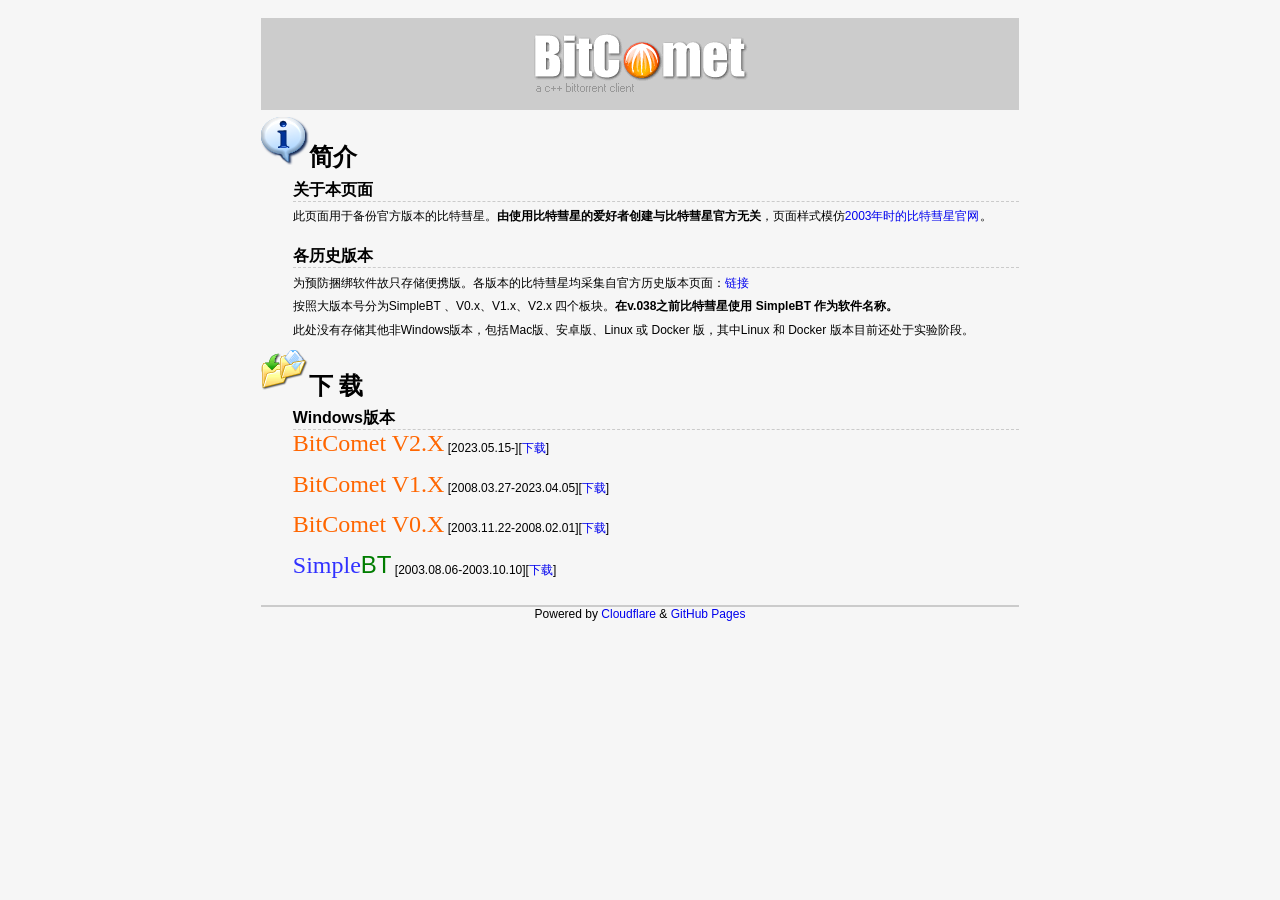
==== index.htm @ a44ef4bc "更新站点" ====
<!DOCTYPE HTML PUBLIC "-//W3C//DTD HTML 4.01 Transitional//EN" "http://www.w3.org/TR/html4/loose.dtd"><html><head><meta http-equiv="Content-Type" content="text/html; charset=utf-8"><meta http-equiv="Content-Language" content="zh-cn"><title>比特彗星历史版本备份</title><meta name="description" content="此页面用于备份官方版本的比特彗星。由使用比特彗星的爱好者创建与比特彗星官方无关，页面样式模仿2003年时的比特彗星官网。"><link rel="stylesheet" type="text/css" href="css/all-pages.css"><link rel="stylesheet" type="text/css" href="css/main-page.css"><link rel="icon" type="image/x-icon" href="/favicon.ico"></head><body><div class="backbone"><div class="bc-logo"><img alt="bc-logo" src="img/bc-logo.png" width="237" height="83"></div><div class="icon-and-title"><img alt="icon-info" src="img/icon-info.png" width="48" height="48"><span>简介</span></div><div class="title2"><div class="border"><span>关于本页面</span></div></div><div class="text"><span class="backbone">此页面用于备份官方版本的比特彗星。<strong>由使用比特彗星的爱好者创建与比特彗星官方无关</strong>，页面样式模仿<a href="https://web.archive.org/web/20040616080205/http:/www.bitcomet.com/">2003年时的比特彗星官网</a>。<br><br></span></div><div class="title2"><div class="border"><span>各历史版本</span></div></div><div class="text"><span>为预防捆绑软件故只存储便携版。各版本的比特彗星均采集自官方历史版本页面：<a href="https://www.bitcomet.com/cn/archive">链接</a></span></div><div class="text"><span>按照大版本号分为SimpleBT 、V0.x、V1.x、V2.x 四个板块。<strong>在v.038之前比特彗星使用 SimpleBT 作为软件名称。</strong></span></div><div class="text"><span>此处没有存储其他非Windows版本，包括Mac版、安卓版、Linux 或 Docker 版，其中Linux 和 Docker 版本目前还处于实验阶段。<br></span></div><div class="icon-and-title"><img alt="icon-dw" src="img/icon-dw.png" width="48" height="48"><span>下 载</span></div><div class="title2"><div class="border"><span>Windows版本</span></div></div><div class="padding"><span class="txt2">BitComet V2.X</span><span class="text"> [2023.05.15-][<a href="versions/v2.x.htm">下载</a>]</span> </div><div class="padding"><span class="txt2">BitComet V1.X</span><span class="text"> [2008.03.27-2023.04.05][<a href="versions/v1.x.htm">下载</a>]</span> </div><div class="padding"><span class="txt2">BitComet V0.X</span><span class="text"> [2003.11.22-2008.02.01][<a href="versions/v0.x.htm">下载</a>]</span> </div><div class="padding"><span class="txt-sbt-1">Simple</span><span class="txt-sbt-2">BT</span><span class="text"> [2003.08.06-2003.10.10][<a href="versions/simple-bt.htm">下载</a>]</span> </div><div class="border-2"></div><div class="foot"><span class="text">Powered by <a href="https://cloudflare.com/">Cloudflare </a>&amp;<a href="https://pages.github.com/"> GitHub Pages</a></span> </div></div></body></html>
---- css/all-pages.css ----
﻿/* --- 页面修饰 --- */

body {background-color: #F6F6F6; }/* 使用十六进制颜色 */


/* --- 超链接修饰 --- */

/* 1. 基础状态（包括未访问和已访问） */

a:link, a:visited {
    text-decoration: none;
}

/* 2. 悬停状态（必须写在 link 和 visited 之后） */

a:hover {
    text-decoration: underline;
}
---- css/main-page.css ----
﻿.backbone {
	width: 60%;
	height: 100%;
	position: static;
	margin-top: 18px;
	margin-left: auto;
	margin-right: auto;
}
.bc-logo {
	padding: 1.2px;
	background-color: #CCCCCC;
	height: 90px;
	text-align: center;
	vertical-align: middle;
}
.icon-and-title {
	text-align: left;
	font-family: "Microsoft YaHei", sans-serif;
	font-size: 18pt;
	font-weight: bold;
	padding-top: 5pt;
}
.text {
	text-align: left;
	font-family: "Microsoft YaHei", sans-serif;
	font-size: 9pt;
	text-indent: 24pt;
	padding-top: 5pt;
}
.title2 {
	font-family: "Microsoft YaHei", sans-serif;
	font-size: 12pt;
	text-align: left;
	font-weight: bold;
	padding-left: 2em;
	padding-top: 5pt;
}
.border {
	border-color: #CBCBCB;
	border-bottom-style: dashed;
	border-width: 0.01pt;
}
.border-2 {
	border-bottom-style: solid;
	border-bottom-width: 1.5pt;
	border-bottom-color: #CBCBCB;
	height: 9pt;
}
.padding {
	text-indent: 24pt;
	text-align: left;
	padding-bottom: 10pt;
}
.txt2 {
	font-family: Verdana;
	font-size: 18pt;
	color: #FF6600;
}
.txt-sbt-1 {
	font-family: Verdana;
	font-size: 18pt;
	color: #3131FF;
}
.txt-sbt-2 {
	font-family: Verdana, Geneva, sans-serif;
	font-size: 18pt;
	color: #007D00;
}
.foot {
	padding-bottom: 5pt;
	text-align: center;
}
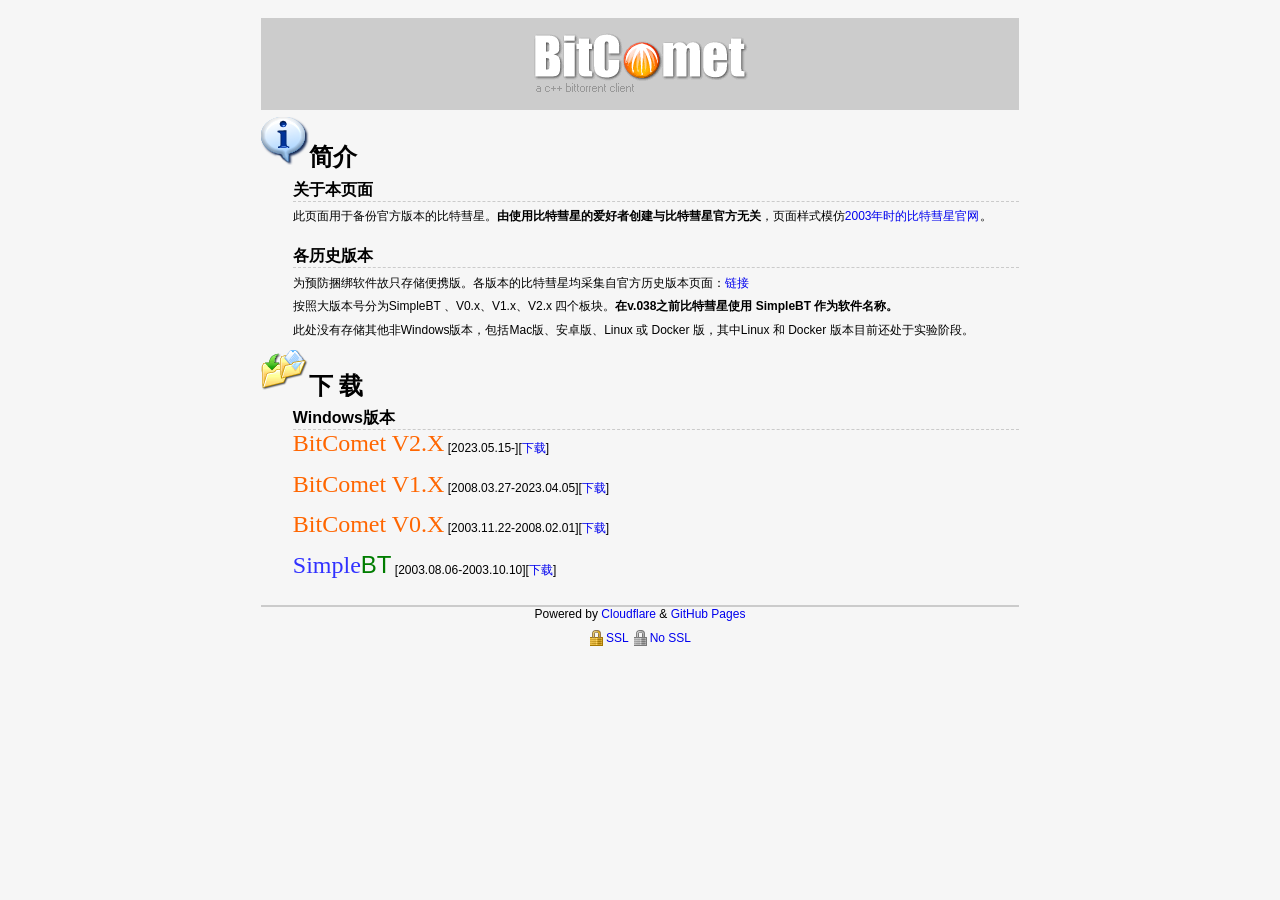
==== commit aa21c7b4: "更新站点" ====
--- a/index.htm
+++ b/index.htm
@@ -1 +1,3 @@
-<!DOCTYPE HTML PUBLIC "-//W3C//DTD HTML 4.01 Transitional//EN" "http://www.w3.org/TR/html4/loose.dtd"><html><head><meta http-equiv="Content-Type" content="text/html; charset=utf-8"><meta http-equiv="Content-Language" content="zh-cn"><title>比特彗星历史版本备份</title><meta name="description" content="此页面用于备份官方版本的比特彗星。由使用比特彗星的爱好者创建与比特彗星官方无关，页面样式模仿2003年时的比特彗星官网。"><link rel="stylesheet" type="text/css" href="css/all-pages.css"><link rel="stylesheet" type="text/css" href="css/main-page.css"><link rel="icon" type="image/x-icon" href="/favicon.ico"></head><body><div class="backbone"><div class="bc-logo"><img alt="bc-logo" src="img/bc-logo.png" width="237" height="83"></div><div class="icon-and-title"><img alt="icon-info" src="img/icon-info.png" width="48" height="48"><span>简介</span></div><div class="title2"><div class="border"><span>关于本页面</span></div></div><div class="text"><span class="backbone">此页面用于备份官方版本的比特彗星。<strong>由使用比特彗星的爱好者创建与比特彗星官方无关</strong>，页面样式模仿<a href="https://web.archive.org/web/20040616080205/http:/www.bitcomet.com/">2003年时的比特彗星官网</a>。<br><br></span></div><div class="title2"><div class="border"><span>各历史版本</span></div></div><div class="text"><span>为预防捆绑软件故只存储便携版。各版本的比特彗星均采集自官方历史版本页面：<a href="https://www.bitcomet.com/cn/archive">链接</a></span></div><div class="text"><span>按照大版本号分为SimpleBT 、V0.x、V1.x、V2.x 四个板块。<strong>在v.038之前比特彗星使用 SimpleBT 作为软件名称。</strong></span></div><div class="text"><span>此处没有存储其他非Windows版本，包括Mac版、安卓版、Linux 或 Docker 版，其中Linux 和 Docker 版本目前还处于实验阶段。<br></span></div><div class="icon-and-title"><img alt="icon-dw" src="img/icon-dw.png" width="48" height="48"><span>下 载</span></div><div class="title2"><div class="border"><span>Windows版本</span></div></div><div class="padding"><span class="txt2">BitComet V2.X</span><span class="text"> [2023.05.15-][<a href="versions/v2.x.htm">下载</a>]</span> </div><div class="padding"><span class="txt2">BitComet V1.X</span><span class="text"> [2008.03.27-2023.04.05][<a href="versions/v1.x.htm">下载</a>]</span> </div><div class="padding"><span class="txt2">BitComet V0.X</span><span class="text"> [2003.11.22-2008.02.01][<a href="versions/v0.x.htm">下载</a>]</span> </div><div class="padding"><span class="txt-sbt-1">Simple</span><span class="txt-sbt-2">BT</span><span class="text"> [2003.08.06-2003.10.10][<a href="versions/simple-bt.htm">下载</a>]</span> </div><div class="border-2"></div><div class="foot"><span class="text">Powered by <a href="https://cloudflare.com/">Cloudflare </a>&amp;<a href="https://pages.github.com/"> GitHub Pages</a></span> </div></div></body></html>+<!DOCTYPE HTML PUBLIC "-//W3C//DTD HTML 4.01 Transitional//EN" "http://www.w3.org/TR/html4/loose.dtd"><html><head><meta http-equiv="Content-Type" content="text/html; charset=utf-8"><meta http-equiv="Content-Language" content="zh-cn"><title>比特彗星历史版本备份</title><meta name="description" content="此页面用于备份官方版本的比特彗星。由使用比特彗星的爱好者创建与比特彗星官方无关，页面样式模仿2003年时的比特彗星官网。"><link rel="stylesheet" type="text/css" href="css/all-pages.css"><link rel="stylesheet" type="text/css" href="css/main-page.css"><link rel="icon" type="image/x-icon" href="/favicon.ico"><style type="text/css">
+</style>
+</head><body><div class="backbone"><div class="bc-logo"><img alt="bc-logo" src="img/bc-logo.png" width="237" height="83"></div><div class="icon-and-title"><img alt="icon-info" src="img/icon-info.png" width="48" height="48"><span>简介</span></div><div class="title2"><div class="border"><span>关于本页面</span></div></div><div class="text"><span class="backbone">此页面用于备份官方版本的比特彗星。<strong>由使用比特彗星的爱好者创建与比特彗星官方无关</strong>，页面样式模仿<a href="https://web.archive.org/web/20040616080205/http:/www.bitcomet.com/">2003年时的比特彗星官网</a>。<br><br></span></div><div class="title2"><div class="border"><span>各历史版本</span></div></div><div class="text"><span>为预防捆绑软件故只存储便携版。各版本的比特彗星均采集自官方历史版本页面：<a href="https://www.bitcomet.com/cn/archive">链接</a></span></div><div class="text"><span>按照大版本号分为SimpleBT 、V0.x、V1.x、V2.x 四个板块。<strong>在v.038之前比特彗星使用 SimpleBT 作为软件名称。</strong></span></div><div class="text"><span>此处没有存储其他非Windows版本，包括Mac版、安卓版、Linux 或 Docker 版，其中Linux 和 Docker 版本目前还处于实验阶段。<br></span></div><div class="icon-and-title"><img alt="icon-dw" src="img/icon-dw.png" width="48" height="48"><span>下 载</span></div><div class="title2"><div class="border"><span>Windows版本</span></div></div><div class="padding"><span class="txt2">BitComet V2.X</span><span class="text"> [2023.05.15-][<a href="versions/v2.x.htm">下载</a>]</span> </div><div class="padding"><span class="txt2">BitComet V1.X</span><span class="text"> [2008.03.27-2023.04.05][<a href="versions/v1.x.htm">下载</a>]</span> </div><div class="padding"><span class="txt2">BitComet V0.X</span><span class="text"> [2003.11.22-2008.02.01][<a href="versions/v0.x.htm">下载</a>]</span> </div><div class="padding"><span class="txt-sbt-1">Simple</span><span class="txt-sbt-2">BT</span><span class="text"> [2003.08.06-2003.10.10][<a href="versions/simple-bt.htm">下载</a>]</span> </div><div class="border-2"></div><div class="foot"><span class="text">Powered by <a href="https://cloudflare.com/">Cloudflare </a>&amp;<a href="https://pages.github.com/"> GitHub Pages</a></span> </div><div class="foot"><div class="ssl-link"><img alt="ssl-icon" src="img/ssl-icon.ico" width="16" height="16" class="ssl-icon"><a href="https://./" class="text">SSL</a> <img alt="no-ssl-icon" src="img/no-ssl-icon.png" width="16" height="16" class="ssl-icon"><a href="http://./" class="text">No SSL</a> </div></div></div></body></html>
--- a/css/all-pages.css
+++ b/css/all-pages.css
@@ -17,3 +17,20 @@
     text-decoration: underline;
 }
 
+.text {
+	text-align: left;
+	font-family: "Microsoft YaHei", sans-serif;
+	font-size: 9pt;
+	text-indent: 24pt;
+	padding-top: 5pt;
+}
+
+.ssl-link {
+	display: inline-block;
+
+}
+
+.ssl-icon {
+	vertical-align: middle;
+	margin-right: 1px;
+}
--- a/css/main-page.css
+++ b/css/main-page.css
@@ -20,13 +20,7 @@
 	font-weight: bold;
 	padding-top: 5pt;
 }
-.text {
-	text-align: left;
-	font-family: "Microsoft YaHei", sans-serif;
-	font-size: 9pt;
-	text-indent: 24pt;
-	padding-top: 5pt;
-}
+
 .title2 {
 	font-family: "Microsoft YaHei", sans-serif;
 	font-size: 12pt;
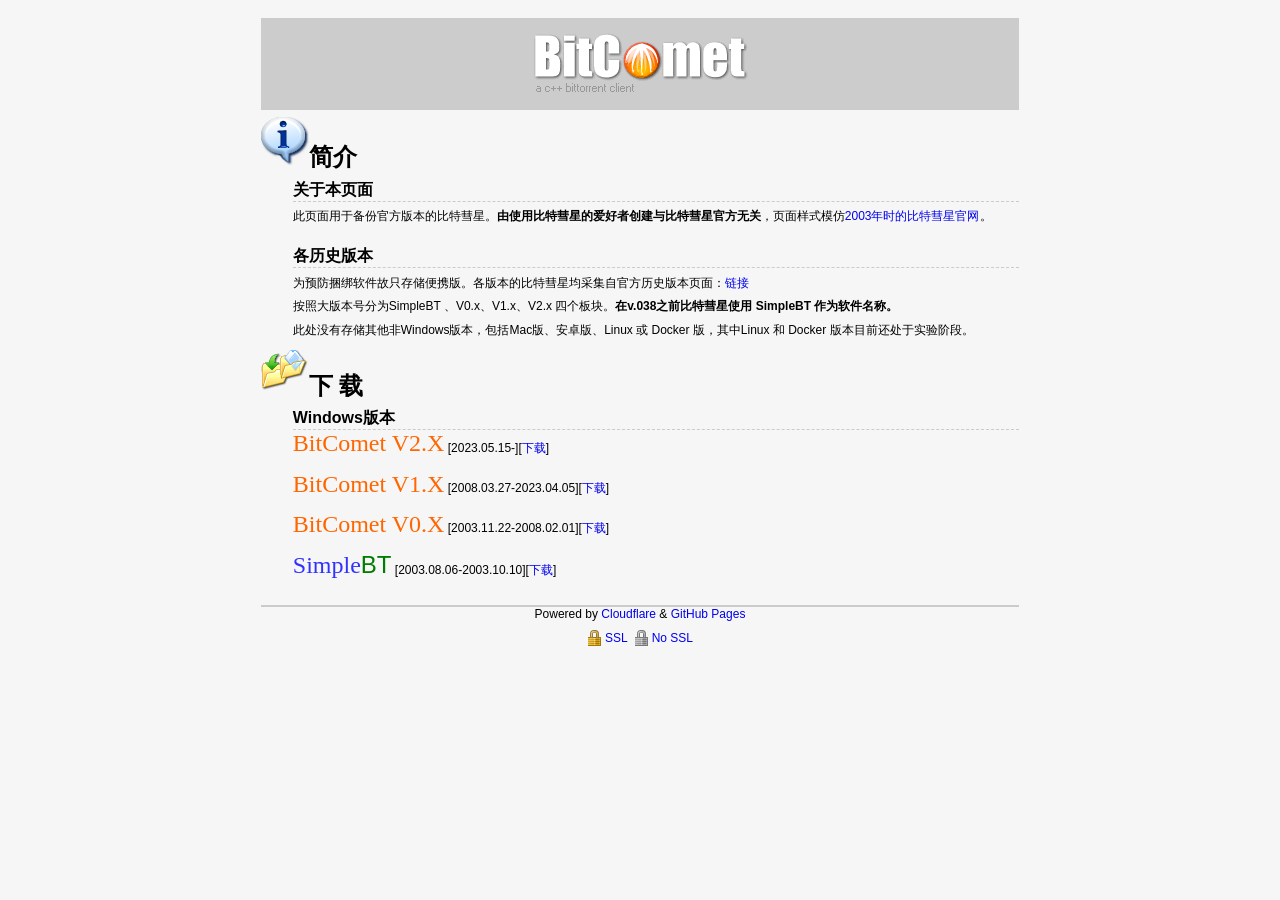
==== commit 2bf552c3: "更新站点" ====
--- a/index.htm
+++ b/index.htm
@@ -1,3 +1,3 @@
 <!DOCTYPE HTML PUBLIC "-//W3C//DTD HTML 4.01 Transitional//EN" "http://www.w3.org/TR/html4/loose.dtd"><html><head><meta http-equiv="Content-Type" content="text/html; charset=utf-8"><meta http-equiv="Content-Language" content="zh-cn"><title>比特彗星历史版本备份</title><meta name="description" content="此页面用于备份官方版本的比特彗星。由使用比特彗星的爱好者创建与比特彗星官方无关，页面样式模仿2003年时的比特彗星官网。"><link rel="stylesheet" type="text/css" href="css/all-pages.css"><link rel="stylesheet" type="text/css" href="css/main-page.css"><link rel="icon" type="image/x-icon" href="/favicon.ico"><style type="text/css">
 </style>
-</head><body><div class="backbone"><div class="bc-logo"><img alt="bc-logo" src="img/bc-logo.png" width="237" height="83"></div><div class="icon-and-title"><img alt="icon-info" src="img/icon-info.png" width="48" height="48"><span>简介</span></div><div class="title2"><div class="border"><span>关于本页面</span></div></div><div class="text"><span class="backbone">此页面用于备份官方版本的比特彗星。<strong>由使用比特彗星的爱好者创建与比特彗星官方无关</strong>，页面样式模仿<a href="https://web.archive.org/web/20040616080205/http:/www.bitcomet.com/">2003年时的比特彗星官网</a>。<br><br></span></div><div class="title2"><div class="border"><span>各历史版本</span></div></div><div class="text"><span>为预防捆绑软件故只存储便携版。各版本的比特彗星均采集自官方历史版本页面：<a href="https://www.bitcomet.com/cn/archive">链接</a></span></div><div class="text"><span>按照大版本号分为SimpleBT 、V0.x、V1.x、V2.x 四个板块。<strong>在v.038之前比特彗星使用 SimpleBT 作为软件名称。</strong></span></div><div class="text"><span>此处没有存储其他非Windows版本，包括Mac版、安卓版、Linux 或 Docker 版，其中Linux 和 Docker 版本目前还处于实验阶段。<br></span></div><div class="icon-and-title"><img alt="icon-dw" src="img/icon-dw.png" width="48" height="48"><span>下 载</span></div><div class="title2"><div class="border"><span>Windows版本</span></div></div><div class="padding"><span class="txt2">BitComet V2.X</span><span class="text"> [2023.05.15-][<a href="versions/v2.x.htm">下载</a>]</span> </div><div class="padding"><span class="txt2">BitComet V1.X</span><span class="text"> [2008.03.27-2023.04.05][<a href="versions/v1.x.htm">下载</a>]</span> </div><div class="padding"><span class="txt2">BitComet V0.X</span><span class="text"> [2003.11.22-2008.02.01][<a href="versions/v0.x.htm">下载</a>]</span> </div><div class="padding"><span class="txt-sbt-1">Simple</span><span class="txt-sbt-2">BT</span><span class="text"> [2003.08.06-2003.10.10][<a href="versions/simple-bt.htm">下载</a>]</span> </div><div class="border-2"></div><div class="foot"><span class="text">Powered by <a href="https://cloudflare.com/">Cloudflare </a>&amp;<a href="https://pages.github.com/"> GitHub Pages</a></span> </div><div class="foot"><div class="ssl-link"><img alt="ssl-icon" src="img/ssl-icon.ico" width="16" height="16" class="ssl-icon"><a href="https://./" class="text">SSL</a> <img alt="no-ssl-icon" src="img/no-ssl-icon.png" width="16" height="16" class="ssl-icon"><a href="http://./" class="text">No SSL</a> </div></div></div></body></html>+</head><body><div class="backbone"><div class="bc-logo"><img alt="bc-logo" src="img/bc-logo.png" width="237" height="83"></div><div class="icon-and-title"><img alt="icon-info" src="img/icon-info.png" width="48" height="48"><span>简介</span></div><div class="title2"><div class="border"><span>关于本页面</span></div></div><div class="text"><span class="backbone">此页面用于备份官方版本的比特彗星。<strong>由使用比特彗星的爱好者创建与比特彗星官方无关</strong>，页面样式模仿<a href="https://web.archive.org/web/20040616080205/http:/www.bitcomet.com/">2003年时的比特彗星官网</a>。<br><br></span></div><div class="title2"><div class="border"><span>各历史版本</span></div></div><div class="text"><span>为预防捆绑软件故只存储便携版。各版本的比特彗星均采集自官方历史版本页面：<a href="https://www.bitcomet.com/cn/archive">链接</a></span></div><div class="text"><span>按照大版本号分为SimpleBT 、V0.x、V1.x、V2.x 四个板块。<strong>在v.038之前比特彗星使用 SimpleBT 作为软件名称。</strong></span></div><div class="text"><span>此处没有存储其他非Windows版本，包括Mac版、安卓版、Linux 或 Docker 版，其中Linux 和 Docker 版本目前还处于实验阶段。<br></span></div><div class="icon-and-title"><img alt="icon-dw" src="img/icon-dw.png" width="48" height="48"><span>下 载</span></div><div class="title2"><div class="border"><span>Windows版本</span></div></div><div class="padding"><span class="txt2">BitComet V2.X</span><span class="text"> [2023.05.15-][<a href="versions/v2.x.htm">下载</a>]</span> </div><div class="padding"><span class="txt2">BitComet V1.X</span><span class="text"> [2008.03.27-2023.04.05][<a href="versions/v1.x.htm">下载</a>]</span> </div><div class="padding"><span class="txt2">BitComet V0.X</span><span class="text"> [2003.11.22-2008.02.01][<a href="versions/v0.x.htm">下载</a>]</span> </div><div class="padding"><span class="txt-sbt-1">Simple</span><span class="txt-sbt-2">BT</span><span class="text"> [2003.08.06-2003.10.10][<a href="versions/simple-bt.htm">下载</a>]</span> </div><div class="border-2"></div><div class="foot"><span class="text">Powered by <a href="https://cloudflare.com/">Cloudflare </a>&amp;<a href="https://pages.github.com/"> GitHub Pages</a></span> </div><div class="foot"><div class="div-inline-block"><img alt="ssl-icon" src="img/ssl-icon.ico" width="16" height="16" class="icon"><a href="?ssl=true" class="text">SSL</a> <img alt="no-ssl-icon" src="img/no-ssl-icon.png" width="16" height="16" class="icon"><a href="?ssl=false" class="text">No SSL</a> </div></div></div></body></html>
--- a/css/all-pages.css
+++ b/css/all-pages.css
@@ -25,12 +25,12 @@
 	padding-top: 5pt;
 }
 
-.ssl-link {
+.div-inline-block {
 	display: inline-block;
-
+	margin-right: 2px;
 }
-
-.ssl-icon {
+.icon {
 	vertical-align: middle;
-	margin-right: 1px;
+	margin-right: 2px;
+	margin-left: 2px;
 }
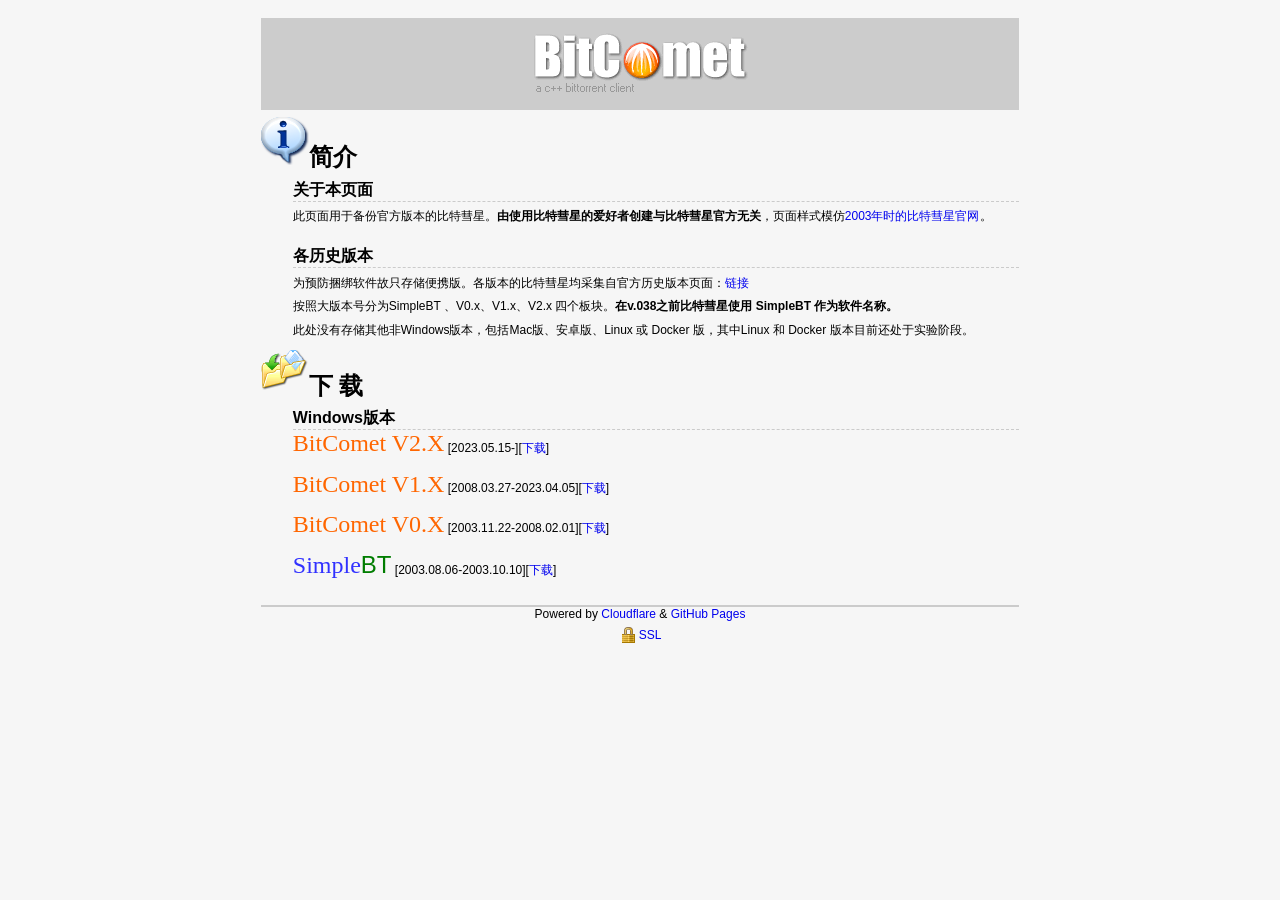
==== commit cdf05ccd: "更新站点" ====
--- a/index.htm
+++ b/index.htm
@@ -1,3 +1,3 @@
 <!DOCTYPE HTML PUBLIC "-//W3C//DTD HTML 4.01 Transitional//EN" "http://www.w3.org/TR/html4/loose.dtd"><html><head><meta http-equiv="Content-Type" content="text/html; charset=utf-8"><meta http-equiv="Content-Language" content="zh-cn"><title>比特彗星历史版本备份</title><meta name="description" content="此页面用于备份官方版本的比特彗星。由使用比特彗星的爱好者创建与比特彗星官方无关，页面样式模仿2003年时的比特彗星官网。"><link rel="stylesheet" type="text/css" href="css/all-pages.css"><link rel="stylesheet" type="text/css" href="css/main-page.css"><link rel="icon" type="image/x-icon" href="/favicon.ico"><style type="text/css">
 </style>
-</head><body><div class="backbone"><div class="bc-logo"><img alt="bc-logo" src="img/bc-logo.png" width="237" height="83"></div><div class="icon-and-title"><img alt="icon-info" src="img/icon-info.png" width="48" height="48"><span>简介</span></div><div class="title2"><div class="border"><span>关于本页面</span></div></div><div class="text"><span class="backbone">此页面用于备份官方版本的比特彗星。<strong>由使用比特彗星的爱好者创建与比特彗星官方无关</strong>，页面样式模仿<a href="https://web.archive.org/web/20040616080205/http:/www.bitcomet.com/">2003年时的比特彗星官网</a>。<br><br></span></div><div class="title2"><div class="border"><span>各历史版本</span></div></div><div class="text"><span>为预防捆绑软件故只存储便携版。各版本的比特彗星均采集自官方历史版本页面：<a href="https://www.bitcomet.com/cn/archive">链接</a></span></div><div class="text"><span>按照大版本号分为SimpleBT 、V0.x、V1.x、V2.x 四个板块。<strong>在v.038之前比特彗星使用 SimpleBT 作为软件名称。</strong></span></div><div class="text"><span>此处没有存储其他非Windows版本，包括Mac版、安卓版、Linux 或 Docker 版，其中Linux 和 Docker 版本目前还处于实验阶段。<br></span></div><div class="icon-and-title"><img alt="icon-dw" src="img/icon-dw.png" width="48" height="48"><span>下 载</span></div><div class="title2"><div class="border"><span>Windows版本</span></div></div><div class="padding"><span class="txt2">BitComet V2.X</span><span class="text"> [2023.05.15-][<a href="versions/v2.x.htm">下载</a>]</span> </div><div class="padding"><span class="txt2">BitComet V1.X</span><span class="text"> [2008.03.27-2023.04.05][<a href="versions/v1.x.htm">下载</a>]</span> </div><div class="padding"><span class="txt2">BitComet V0.X</span><span class="text"> [2003.11.22-2008.02.01][<a href="versions/v0.x.htm">下载</a>]</span> </div><div class="padding"><span class="txt-sbt-1">Simple</span><span class="txt-sbt-2">BT</span><span class="text"> [2003.08.06-2003.10.10][<a href="versions/simple-bt.htm">下载</a>]</span> </div><div class="border-2"></div><div class="foot"><span class="text">Powered by <a href="https://cloudflare.com/">Cloudflare </a>&amp;<a href="https://pages.github.com/"> GitHub Pages</a></span> </div><div class="foot"><div class="div-inline-block"><img alt="ssl-icon" src="img/ssl-icon.ico" width="16" height="16" class="icon"><a href="?ssl=true" class="text">SSL</a> <img alt="no-ssl-icon" src="img/no-ssl-icon.png" width="16" height="16" class="icon"><a href="?ssl=false" class="text">No SSL</a> </div></div></div></body></html>+</head><body><div class="backbone"><div class="bc-logo-bg"><img alt="bc-logo" src="img/bc-logo.png" width="237" height="83"></div><div class="icon-and-title"><img alt="icon-info" src="img/icon-info.png" width="48" height="48"><span>简介</span></div><div class="title2"><div class="border"><span>关于本页面</span></div></div><div class="text"><span class="backbone">此页面用于备份官方版本的比特彗星。<strong>由使用比特彗星的爱好者创建与比特彗星官方无关</strong>，页面样式模仿<a href="https://web.archive.org/web/20040616080205/http:/www.bitcomet.com/">2003年时的比特彗星官网</a>。<br><br></span></div><div class="title2"><div class="border"><span>各历史版本</span></div></div><div class="text"><span>为预防捆绑软件故只存储便携版。各版本的比特彗星均采集自官方历史版本页面：<a href="https://www.bitcomet.com/cn/archive">链接</a></span></div><div class="text"><span>按照大版本号分为SimpleBT 、V0.x、V1.x、V2.x 四个板块。<strong>在v.038之前比特彗星使用 SimpleBT 作为软件名称。</strong></span></div><div class="text"><span>此处没有存储其他非Windows版本，包括Mac版、安卓版、Linux 或 Docker 版，其中Linux 和 Docker 版本目前还处于实验阶段。<br></span></div><div class="icon-and-title"><img alt="icon-dw" src="img/icon-dw.png" width="48" height="48"><span>下 载</span></div><div class="title2"><div class="border"><span>Windows版本</span></div></div><div class="padding"><span class="txt2">BitComet V2.X</span><span class="text"> [2023.05.15-][<a href="versions/v2.x.htm">下载</a>]</span> </div><div class="padding"><span class="txt2">BitComet V1.X</span><span class="text"> [2008.03.27-2023.04.05][<a href="versions/v1.x.htm">下载</a>]</span> </div><div class="padding"><span class="txt2">BitComet V0.X</span><span class="text"> [2003.11.22-2008.02.01][<a href="versions/v0.x.htm">下载</a>]</span> </div><div class="padding"><span class="txt-sbt-1">Simple</span><span class="txt-sbt-2">BT</span><span class="text"> [2003.08.06-2003.10.10][<a href="versions/simple-bt.htm">下载</a>]</span> </div><div class="border-2"></div><div class="foot"><span class="text">Powered by <a href="https://cloudflare.com/">Cloudflare </a>&amp;<a href="https://pages.github.com/"> GitHub Pages</a></span> </div><div class="foot"><div class="div-inline-block"><img alt="ssl-icon" src="img/ssl-icon.png" width="16" height="16" class="icon"><a href="?ssl=true" class="text">SSL</a> </div></div></div></body></html>
--- a/css/all-pages.css
+++ b/css/all-pages.css
@@ -32,5 +32,5 @@
 .icon {
 	vertical-align: middle;
 	margin-right: 2px;
-	margin-left: 2px;
+	margin-left: 4px;
 }
--- a/css/main-page.css
+++ b/css/main-page.css
@@ -6,12 +6,12 @@
 	margin-left: auto;
 	margin-right: auto;
 }
-.bc-logo {
+.bc-logo-bg {
 	padding: 1.2px;
-	background-color: #CCCCCC;
 	height: 90px;
 	text-align: center;
 	vertical-align: middle;
+	background-image: url('../img/bc-logo-bg.png');
 }
 .icon-and-title {
 	text-align: left;
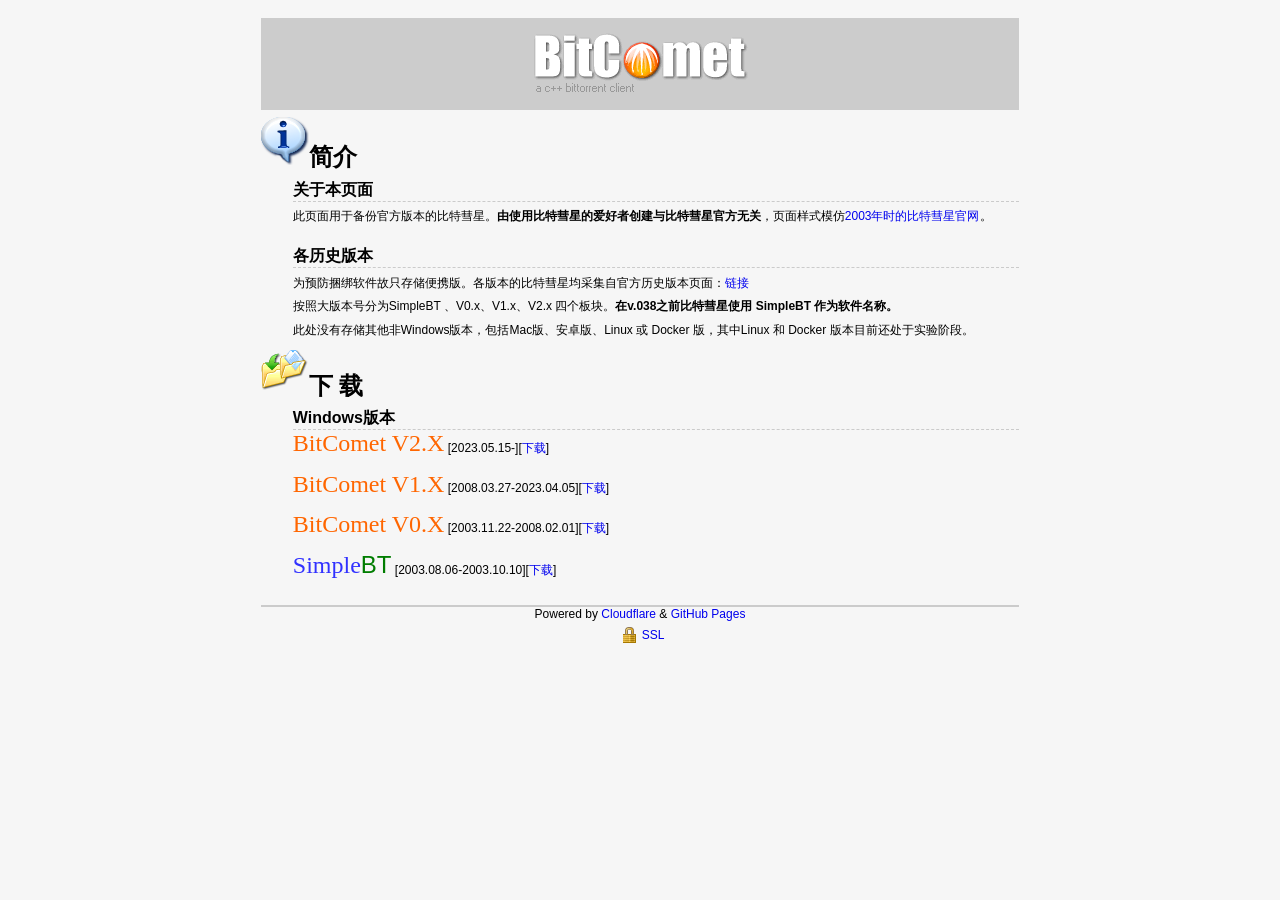
==== commit cd8336f8: "Update index.htm" ====
--- a/index.htm
+++ b/index.htm
@@ -1,3 +1,3 @@
 <!DOCTYPE HTML PUBLIC "-//W3C//DTD HTML 4.01 Transitional//EN" "http://www.w3.org/TR/html4/loose.dtd"><html><head><meta http-equiv="Content-Type" content="text/html; charset=utf-8"><meta http-equiv="Content-Language" content="zh-cn"><title>比特彗星历史版本备份</title><meta name="description" content="此页面用于备份官方版本的比特彗星。由使用比特彗星的爱好者创建与比特彗星官方无关，页面样式模仿2003年时的比特彗星官网。"><link rel="stylesheet" type="text/css" href="css/all-pages.css"><link rel="stylesheet" type="text/css" href="css/main-page.css"><link rel="icon" type="image/x-icon" href="/favicon.ico"><style type="text/css">
 </style>
-</head><body><div class="backbone"><div class="bc-logo-bg"><img alt="bc-logo" src="img/bc-logo.png" width="237" height="83"></div><div class="icon-and-title"><img alt="icon-info" src="img/icon-info.png" width="48" height="48"><span>简介</span></div><div class="title2"><div class="border"><span>关于本页面</span></div></div><div class="text"><span class="backbone">此页面用于备份官方版本的比特彗星。<strong>由使用比特彗星的爱好者创建与比特彗星官方无关</strong>，页面样式模仿<a href="https://web.archive.org/web/20040616080205/http:/www.bitcomet.com/">2003年时的比特彗星官网</a>。<br><br></span></div><div class="title2"><div class="border"><span>各历史版本</span></div></div><div class="text"><span>为预防捆绑软件故只存储便携版。各版本的比特彗星均采集自官方历史版本页面：<a href="https://www.bitcomet.com/cn/archive">链接</a></span></div><div class="text"><span>按照大版本号分为SimpleBT 、V0.x、V1.x、V2.x 四个板块。<strong>在v.038之前比特彗星使用 SimpleBT 作为软件名称。</strong></span></div><div class="text"><span>此处没有存储其他非Windows版本，包括Mac版、安卓版、Linux 或 Docker 版，其中Linux 和 Docker 版本目前还处于实验阶段。<br></span></div><div class="icon-and-title"><img alt="icon-dw" src="img/icon-dw.png" width="48" height="48"><span>下 载</span></div><div class="title2"><div class="border"><span>Windows版本</span></div></div><div class="padding"><span class="txt2">BitComet V2.X</span><span class="text"> [2023.05.15-][<a href="versions/v2.x.htm">下载</a>]</span> </div><div class="padding"><span class="txt2">BitComet V1.X</span><span class="text"> [2008.03.27-2023.04.05][<a href="versions/v1.x.htm">下载</a>]</span> </div><div class="padding"><span class="txt2">BitComet V0.X</span><span class="text"> [2003.11.22-2008.02.01][<a href="versions/v0.x.htm">下载</a>]</span> </div><div class="padding"><span class="txt-sbt-1">Simple</span><span class="txt-sbt-2">BT</span><span class="text"> [2003.08.06-2003.10.10][<a href="versions/simple-bt.htm">下载</a>]</span> </div><div class="border-2"></div><div class="foot"><span class="text">Powered by <a href="https://cloudflare.com/">Cloudflare </a>&amp;<a href="https://pages.github.com/"> GitHub Pages</a></span> </div><div class="foot"><div class="div-inline-block"><img alt="ssl-icon" src="img/ssl-icon.png" width="16" height="16" class="icon"><a href="?ssl=true" class="text">SSL</a> </div></div></div></body></html>+</head><body><div class="backbone"><div class="bc-logo-bg"><img alt="bc-logo" src="img/bc-logo.png" width="237" height="83"></div><div class="icon-and-title"><img alt="icon-info" src="img/icon-info.png" width="48" height="48"><span>简介</span></div><div class="title2"><div class="border"><span>关于本页面</span></div></div><div class="text"><span class="backbone">此页面用于备份官方版本的比特彗星。<strong>由使用比特彗星的爱好者创建与比特彗星官方无关</strong>，页面样式模仿<a href="https://web.archive.org/web/20040616080205/http:/www.bitcomet.com/">2003年时的比特彗星官网</a>。<br><br></span></div><div class="title2"><div class="border"><span>各历史版本</span></div></div><div class="text"><span>为预防捆绑软件故只存储便携版。各版本的比特彗星均采集自官方历史版本页面：<a href="http://www.bitcomet.com/cn/archive">链接</a></span></div><div class="text"><span>按照大版本号分为SimpleBT 、V0.x、V1.x、V2.x 四个板块。<strong>在v.038之前比特彗星使用 SimpleBT 作为软件名称。</strong></span></div><div class="text"><span>此处没有存储其他非Windows版本，包括Mac版、安卓版、Linux 或 Docker 版，其中Linux 和 Docker 版本目前还处于实验阶段。<br></span></div><div class="icon-and-title"><img alt="icon-dw" src="img/icon-dw.png" width="48" height="48"><span>下 载</span></div><div class="title2"><div class="border"><span>Windows版本</span></div></div><div class="padding"><span class="txt2">BitComet V2.X</span><span class="text"> [2023.05.15-][<a href="versions/v2.x.htm">下载</a>]</span> </div><div class="padding"><span class="txt2">BitComet V1.X</span><span class="text"> [2008.03.27-2023.04.05][<a href="versions/v1.x.htm">下载</a>]</span> </div><div class="padding"><span class="txt2">BitComet V0.X</span><span class="text"> [2003.11.22-2008.02.01][<a href="versions/v0.x.htm">下载</a>]</span> </div><div class="padding"><span class="txt-sbt-1">Simple</span><span class="txt-sbt-2">BT</span><span class="text"> [2003.08.06-2003.10.10][<a href="versions/simple-bt.htm">下载</a>]</span> </div><div class="border-2"></div><div class="foot"><span class="text">Powered by <a href="https://cloudflare.com/">Cloudflare </a>&amp;<a href="https://pages.github.com/"> GitHub Pages</a></span> </div><div class="foot"><div class="div-inline-block"><img alt="ssl-icon" src="img/ssl-icon.png" width="16" height="16" class="icon"><a href="?ssl=true" class="text">SSL</a> </div></div></div></body></html>
--- a/css/all-pages.css
+++ b/css/all-pages.css
@@ -27,10 +27,9 @@
 
 .div-inline-block {
 	display: inline-block;
-	margin-right: 2px;
+	margin-left: 6px;
 }
 .icon {
 	vertical-align: middle;
-	margin-right: 2px;
-	margin-left: 4px;
+	margin-right: 4px;
 }
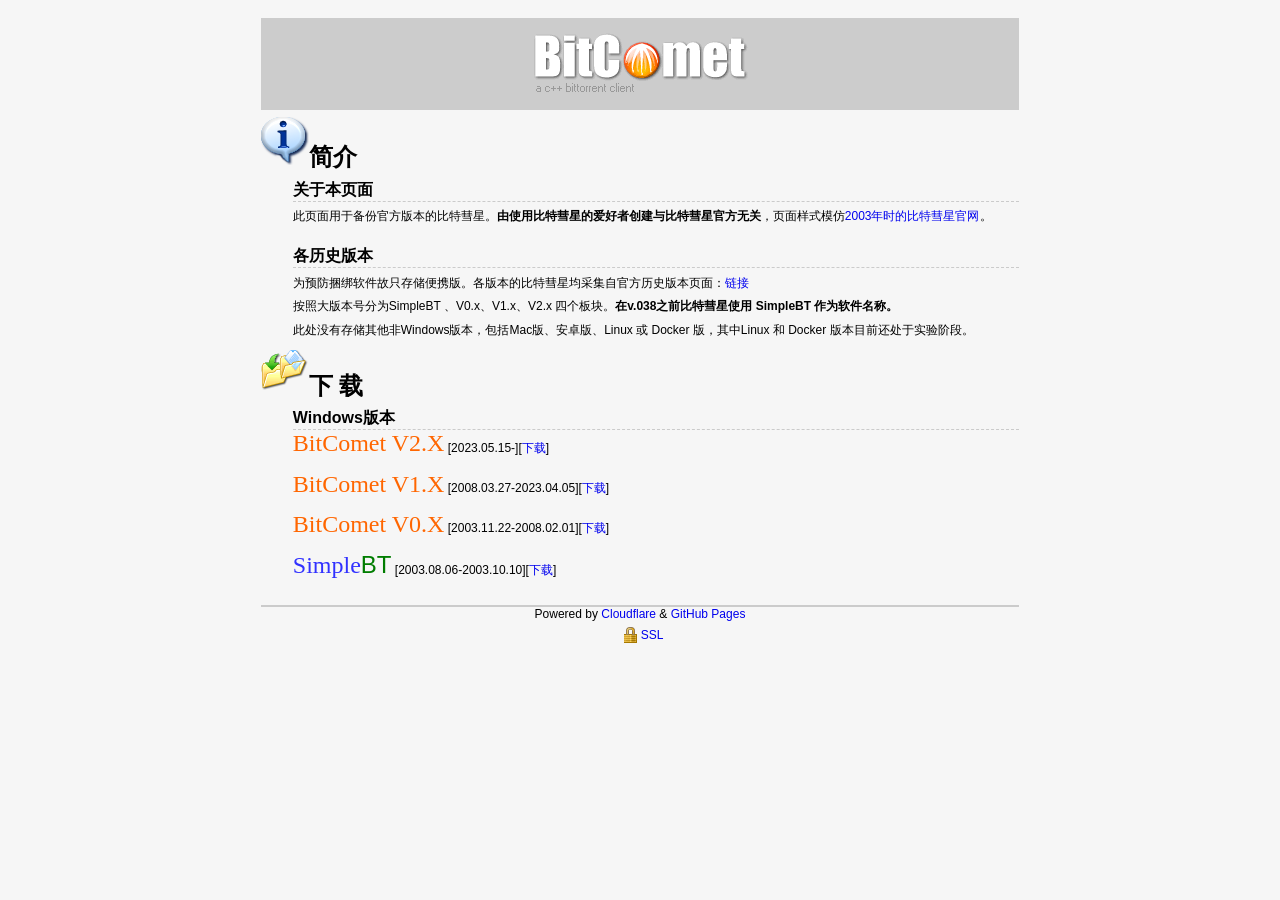
==== commit 79a29799: "更新站点" ====
--- a/index.htm
+++ b/index.htm
@@ -1,3 +1,78 @@
-<!DOCTYPE HTML PUBLIC "-//W3C//DTD HTML 4.01 Transitional//EN" "http://www.w3.org/TR/html4/loose.dtd"><html><head><meta http-equiv="Content-Type" content="text/html; charset=utf-8"><meta http-equiv="Content-Language" content="zh-cn"><title>比特彗星历史版本备份</title><meta name="description" content="此页面用于备份官方版本的比特彗星。由使用比特彗星的爱好者创建与比特彗星官方无关，页面样式模仿2003年时的比特彗星官网。"><link rel="stylesheet" type="text/css" href="css/all-pages.css"><link rel="stylesheet" type="text/css" href="css/main-page.css"><link rel="icon" type="image/x-icon" href="/favicon.ico"><style type="text/css">
+﻿<!DOCTYPE HTML PUBLIC "-//W3C//DTD HTML 4.01 Transitional//EN" "http://www.w3.org/TR/html4/loose.dtd">
+<html>
+
+<head>
+<meta http-equiv="Content-Type" content="text/html; charset=utf-8">
+<meta http-equiv="Content-Language" content="zh-cn">
+<title>比特彗星历史版本备份</title>
+<meta name="description" content="此页面用于备份官方版本的比特彗星。由使用比特彗星的爱好者创建与比特彗星官方无关，页面样式模仿2003年时的比特彗星官网。">
+<link rel="stylesheet" type="text/css" href="css/all-pages.css">
+<link rel="stylesheet" type="text/css" href="css/main-page.css">
+<link rel="icon" type="image/x-icon" href="/favicon.ico">
+<style type="text/css">
 </style>
-</head><body><div class="backbone"><div class="bc-logo-bg"><img alt="bc-logo" src="img/bc-logo.png" width="237" height="83"></div><div class="icon-and-title"><img alt="icon-info" src="img/icon-info.png" width="48" height="48"><span>简介</span></div><div class="title2"><div class="border"><span>关于本页面</span></div></div><div class="text"><span class="backbone">此页面用于备份官方版本的比特彗星。<strong>由使用比特彗星的爱好者创建与比特彗星官方无关</strong>，页面样式模仿<a href="https://web.archive.org/web/20040616080205/http:/www.bitcomet.com/">2003年时的比特彗星官网</a>。<br><br></span></div><div class="title2"><div class="border"><span>各历史版本</span></div></div><div class="text"><span>为预防捆绑软件故只存储便携版。各版本的比特彗星均采集自官方历史版本页面：<a href="http://www.bitcomet.com/cn/archive">链接</a></span></div><div class="text"><span>按照大版本号分为SimpleBT 、V0.x、V1.x、V2.x 四个板块。<strong>在v.038之前比特彗星使用 SimpleBT 作为软件名称。</strong></span></div><div class="text"><span>此处没有存储其他非Windows版本，包括Mac版、安卓版、Linux 或 Docker 版，其中Linux 和 Docker 版本目前还处于实验阶段。<br></span></div><div class="icon-and-title"><img alt="icon-dw" src="img/icon-dw.png" width="48" height="48"><span>下 载</span></div><div class="title2"><div class="border"><span>Windows版本</span></div></div><div class="padding"><span class="txt2">BitComet V2.X</span><span class="text"> [2023.05.15-][<a href="versions/v2.x.htm">下载</a>]</span> </div><div class="padding"><span class="txt2">BitComet V1.X</span><span class="text"> [2008.03.27-2023.04.05][<a href="versions/v1.x.htm">下载</a>]</span> </div><div class="padding"><span class="txt2">BitComet V0.X</span><span class="text"> [2003.11.22-2008.02.01][<a href="versions/v0.x.htm">下载</a>]</span> </div><div class="padding"><span class="txt-sbt-1">Simple</span><span class="txt-sbt-2">BT</span><span class="text"> [2003.08.06-2003.10.10][<a href="versions/simple-bt.htm">下载</a>]</span> </div><div class="border-2"></div><div class="foot"><span class="text">Powered by <a href="https://cloudflare.com/">Cloudflare </a>&amp;<a href="https://pages.github.com/"> GitHub Pages</a></span> </div><div class="foot"><div class="div-inline-block"><img alt="ssl-icon" src="img/ssl-icon.png" width="16" height="16" class="icon"><a href="?ssl=true" class="text">SSL</a> </div></div></div></body></html>+</head>
+
+<body>
+
+<div class="backbone">
+	<div class="bc-logo-bg">
+		<img alt="bc-logo" src="img/bc-logo.png" width="237" height="83"></div>
+	<div class="icon-and-title">
+		<img alt="icon-info" src="img/icon-info.png" width="48" height="48"><span>简介</span></div>
+	<div class="title2">
+		<div class="border">
+			<span>关于本页面</span></div>
+	</div>
+	<div class="text">
+		<span class="backbone">此页面用于备份官方版本的比特彗星。<strong>由使用比特彗星的爱好者创建与比特彗星官方无关</strong>，页面样式模仿<a href="https://web.archive.org/web/20040616080205/http:/www.bitcomet.com/">2003年时的比特彗星官网</a>。<br>
+		<br>
+		</span></div>
+	<div class="title2">
+		<div class="border">
+			<span>各历史版本</span></div>
+	</div>
+	<div class="text">
+		<span>为预防捆绑软件故只存储便携版。各版本的比特彗星均采集自官方历史版本页面：<a href="http://www.bitcomet.com/cn/archive">链接</a></span></div>
+	<div class="text">
+		<span>按照大版本号分为SimpleBT 、V0.x、V1.x、V2.x 四个板块。<strong>在v.038之前比特彗星使用 SimpleBT 
+		作为软件名称。</strong></span></div>
+	<div class="text">
+		<span>此处没有存储其他非Windows版本，包括Mac版、安卓版、Linux 或 Docker 版，其中Linux 和 Docker 版本目前还处于实验阶段。<br>
+		</span></div>
+	<div class="icon-and-title">
+		<img alt="icon-dw" src="img/icon-dw.png" width="48" height="48"><span>下 
+		载</span></div>
+	<div class="title2">
+		<div class="border">
+			<span>Windows版本</span></div>
+	</div>
+	<div class="padding">
+		<span class="txt2">BitComet V2.X</span><span class="text"> [2023.05.15-][<a href="versions/v2.x.htm">下载</a>]</span>
+	</div>
+	<div class="padding">
+		<span class="txt2">BitComet V1.X</span><span class="text"> [2008.03.27-2023.04.05][<a href="versions/v1.x.htm">下载</a>]</span>
+	</div>
+	<div class="padding">
+		<span class="txt2">BitComet V0.X</span><span class="text"> [2003.11.22-2008.02.01][<a href="versions/v0.x.htm">下载</a>]</span>
+	</div>
+	<div class="padding">
+		<span class="txt-sbt-1">Simple</span><span class="txt-sbt-2">BT</span><span class="text"> 
+		[2003.08.06-2003.10.10][<a href="versions/simple-bt.htm">下载</a>]</span>
+	</div>
+	<div class="border-2">
+	</div>
+	<div class="foot">
+		<span class="text">Powered by <a href="https://cloudflare.com/">Cloudflare
+		</a>&amp;<a href="https://pages.github.com/"> GitHub Pages</a></span> </div>
+	<div class="foot">
+		<div class="div-inline-block">
+			<img alt="ssl-icon" src="img/ssl-icon.png" width="16" height="16" class="icon-index"><a href="?ssl=true" class="text">SSL</a>
+			 </div>
+	</div>
+</div>
+<!-- <script type="text/javascript" defer="defer" src="/js/metrics.js"></script> -->
+
+</body>
+
+</html>
--- a/css/all-pages.css
+++ b/css/all-pages.css
@@ -28,8 +28,9 @@
 .div-inline-block {
 	display: inline-block;
 	margin-left: 6px;
+    *display: inline;      /* IE6/7 */
+    *zoom: 1;              /* 触发IE6/7的Layout */
 }
 .icon {
-	vertical-align: middle;
-	margin-right: 4px;
+	margin-right: 2px;
 }
--- a/css/main-page.css
+++ b/css/main-page.css
@@ -64,3 +64,8 @@
 	padding-bottom: 5pt;
 	text-align: center;
 }
+
+.icon-index {
+	margin-right: 2px;
+	vertical-align: middle;
+}
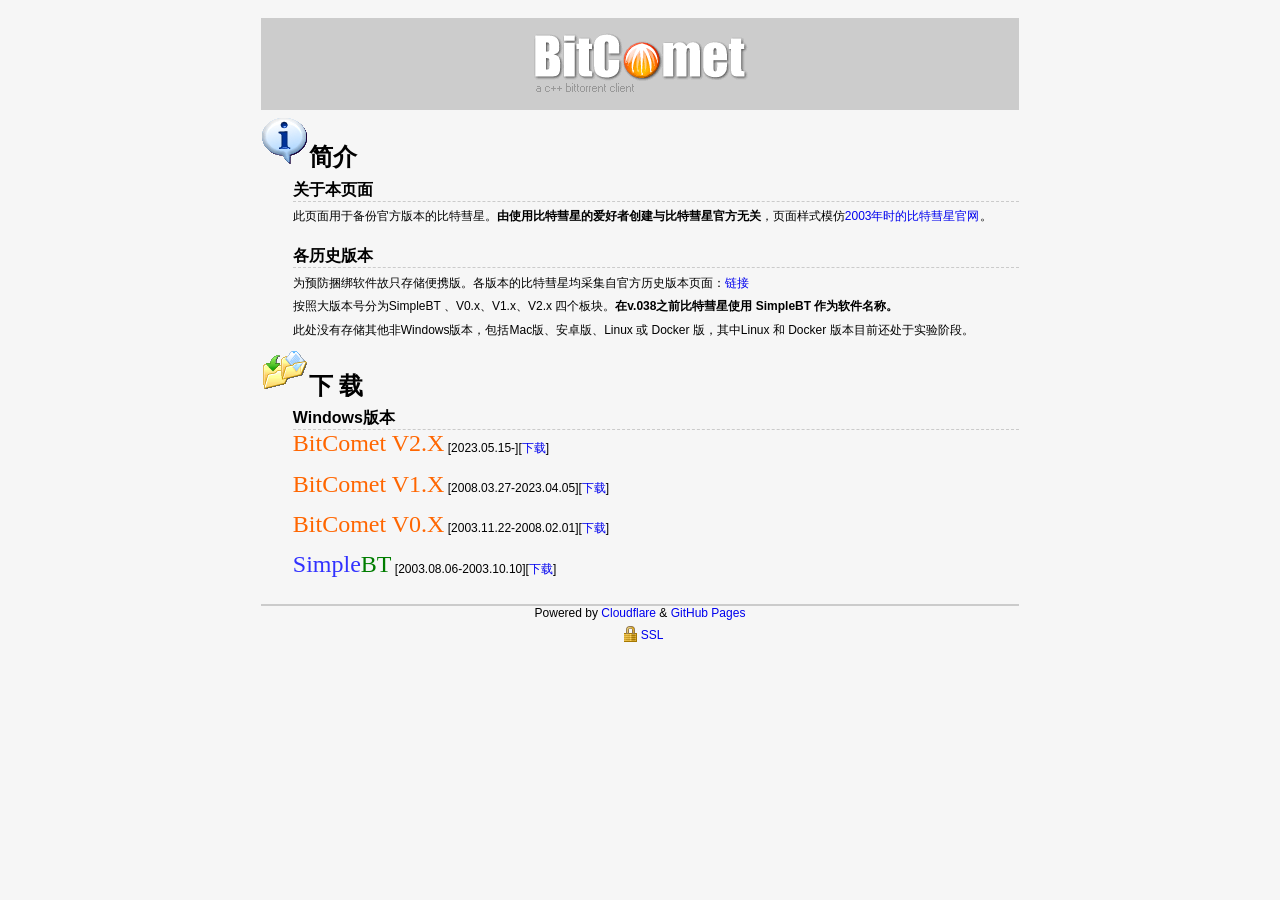
==== commit e4233e33: "更新站点" ====
--- a/index.htm
+++ b/index.htm
@@ -13,7 +13,7 @@
 </style>
 </head>
 
-<body>
+<body class="main-page-body">
 
 <div class="backbone">
 	<div class="bc-logo-bg">
@@ -25,7 +25,7 @@
 			<span>关于本页面</span></div>
 	</div>
 	<div class="text">
-		<span class="backbone">此页面用于备份官方版本的比特彗星。<strong>由使用比特彗星的爱好者创建与比特彗星官方无关</strong>，页面样式模仿<a href="https://web.archive.org/web/20040616080205/http:/www.bitcomet.com/">2003年时的比特彗星官网</a>。<br>
+		<span>此页面用于备份官方版本的比特彗星。<strong>由使用比特彗星的爱好者创建与比特彗星官方无关</strong>，页面样式模仿<a href="https://web.archive.org/web/20040616080205/http:/www.bitcomet.com/">2003年时的比特彗星官网</a>。<br>
 		<br>
 		</span></div>
 	<div class="title2">
--- a/css/all-pages.css
+++ b/css/all-pages.css
@@ -1,13 +1,20 @@
 ﻿/* --- 页面修饰 --- */
 
-body {background-color: #F6F6F6; }/* 使用十六进制颜色 */
+body {
+	background-color: #F6F6F6; /* 使用十六进制颜色 F6F6F6 */
+	font-family: "Microsoft YaHei", "SimSun", sans-serif; /* 微软雅黑 黑体 无线 */
+}
 
 
 /* --- 超链接修饰 --- */
 
 /* 1. 基础状态（包括未访问和已访问） */
 
-a:link, a:visited {
+a:visited {
+    text-decoration: none;
+}
+
+a:link {
     text-decoration: none;
 }
 
@@ -19,7 +26,7 @@
 
 .text {
 	text-align: left;
-	font-family: "Microsoft YaHei", sans-serif;
+	/*font-family: "Microsoft YaHei", sans-serif;*/
 	font-size: 9pt;
 	text-indent: 24pt;
 	padding-top: 5pt;
--- a/css/main-page.css
+++ b/css/main-page.css
@@ -1,10 +1,18 @@
-﻿.backbone {
+﻿
+.main-page-body {
+	background-color: #F6F6F6;
+	font-family: "Microsoft YaHei", "SimSun", sans-serif;
+	text-align: center;  /* 在 IE5 中，这会错误地让块级元素也居中 */
+}
+
+.backbone {
 	width: 60%;
 	height: 100%;
 	position: static;
 	margin-top: 18px;
 	margin-left: auto;
 	margin-right: auto;
+	text-align: left;    /* 必须加这一行！否则内部的文字也会跟着居中 */
 }
 .bc-logo-bg {
 	padding: 1.2px;
@@ -15,14 +23,14 @@
 }
 .icon-and-title {
 	text-align: left;
-	font-family: "Microsoft YaHei", sans-serif;
+	/*font-family: "Microsoft YaHei", sans-serif;*/
 	font-size: 18pt;
 	font-weight: bold;
 	padding-top: 5pt;
 }
 
 .title2 {
-	font-family: "Microsoft YaHei", sans-serif;
+	/*font-family: "Microsoft YaHei", sans-serif;*/
 	font-size: 12pt;
 	text-align: left;
 	font-weight: bold;
@@ -46,17 +54,17 @@
 	padding-bottom: 10pt;
 }
 .txt2 {
-	font-family: Verdana;
+	font-family: Verdana, Geneva;
 	font-size: 18pt;
 	color: #FF6600;
 }
 .txt-sbt-1 {
-	font-family: Verdana;
+	font-family: Verdana, Geneva;
 	font-size: 18pt;
 	color: #3131FF;
 }
 .txt-sbt-2 {
-	font-family: Verdana, Geneva, sans-serif;
+	font-family: Verdana, Geneva;
 	font-size: 18pt;
 	color: #007D00;
 }
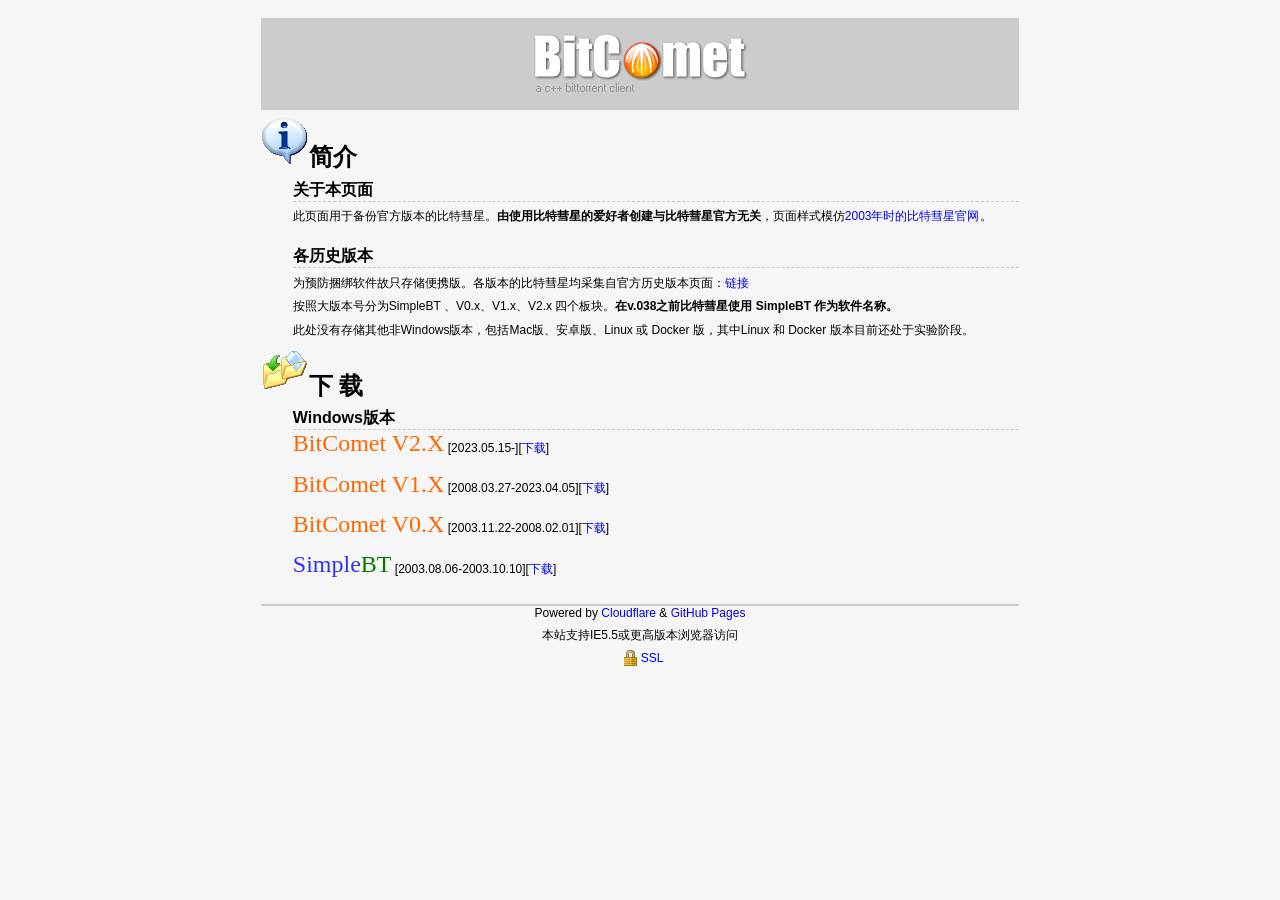
==== commit 01d13c42: "更新站点" ====
--- a/index.htm
+++ b/index.htm
@@ -65,6 +65,7 @@
 	<div class="foot">
 		<span class="text">Powered by <a href="https://cloudflare.com/">Cloudflare
 		</a>&amp;<a href="https://pages.github.com/"> GitHub Pages</a></span> </div>
+	<div class="foot"><span class="text">本站支持IE5.5或更高版本浏览器访问</span></div>	
 	<div class="foot">
 		<div class="div-inline-block">
 			<img alt="ssl-icon" src="img/ssl-icon.png" width="16" height="16" class="icon-index"><a href="?ssl=true" class="text">SSL</a>
